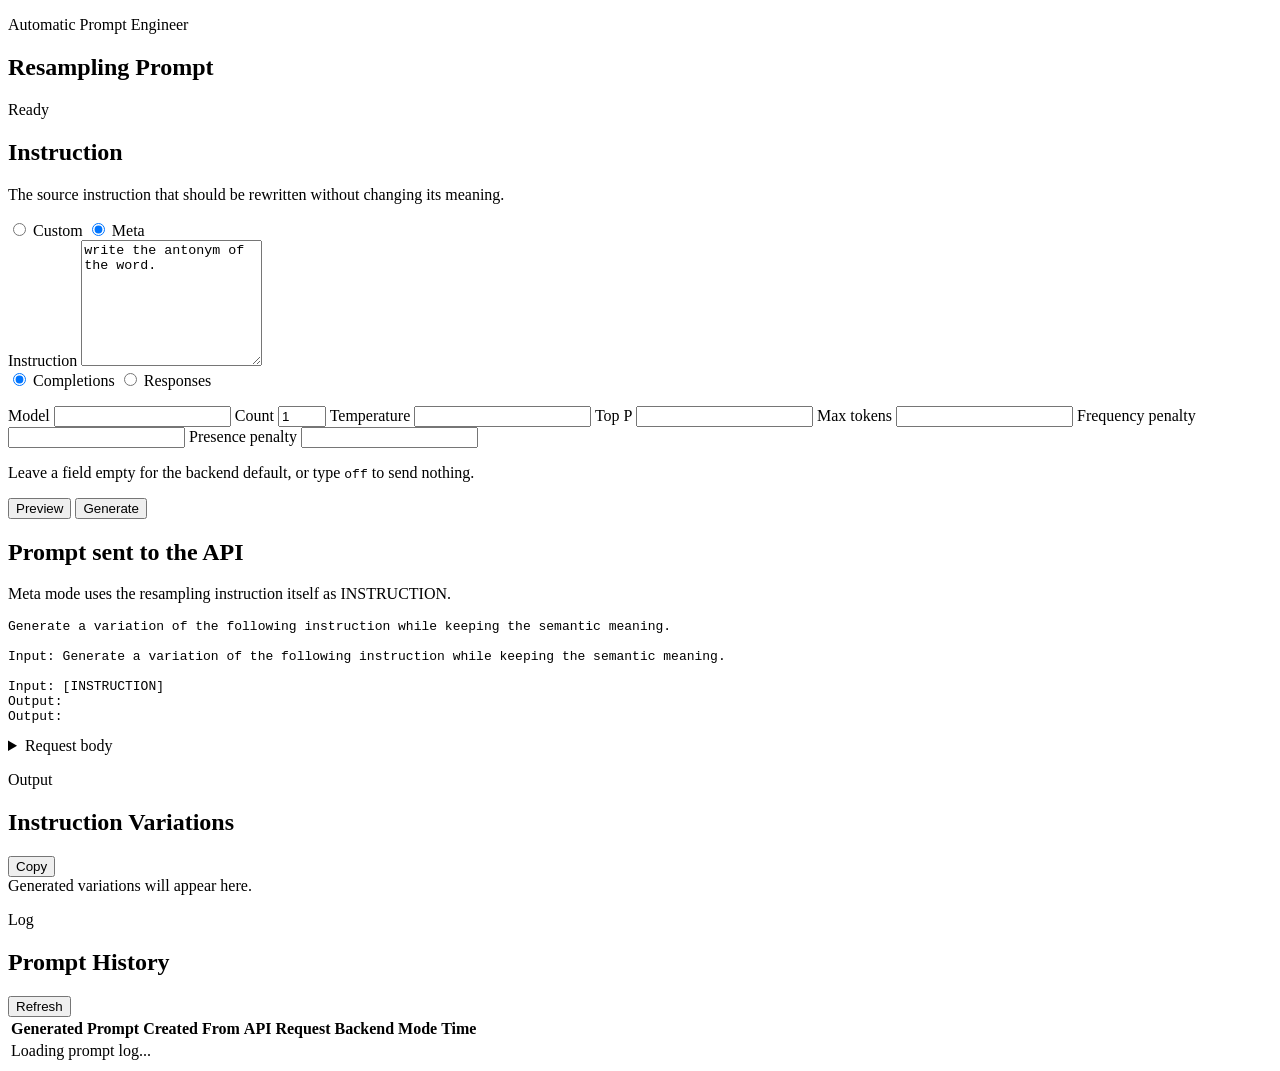
==== public/index.html @ eace2968 "Add a faithful legacy-completions backend alongside the Responses path The MVP only spoke to /v1/res" ====
<!doctype html>
<html lang="en">
  <head>
    <meta charset="utf-8">
    <meta name="viewport" content="width=device-width, initial-scale=1">
    <title>APE Resampling Prompt</title>
    <link rel="stylesheet" href="/styles.css">
  </head>
  <body>
    <main class="app-shell">
      <section class="workspace">
        <header class="topbar">
          <div>
            <p class="eyebrow">Automatic Prompt Engineer</p>
            <h1>Resampling Prompt</h1>
          </div>
          <div class="status-pill" id="status">Ready</div>
        </header>

        <section class="control-grid">
          <form class="panel editor-panel" id="prompt-form">
            <div class="panel-heading">
              <div>
                <h2>Instruction</h2>
                <p>The source instruction that should be rewritten without changing its meaning.</p>
              </div>
            </div>

            <div class="segmented" role="group" aria-label="Mode">
              <label>
                <input type="radio" name="mode" value="custom">
                <span>Custom</span>
              </label>
              <label>
                <input type="radio" name="mode" value="meta" checked>
                <span>Meta</span>
              </label>
            </div>

            <label class="field-stack" for="instruction">
              <span>Instruction</span>
              <textarea id="instruction" name="instruction" rows="8">write the antonym of the word.</textarea>
            </label>

            <div class="segmented" role="group" aria-label="Backend" id="backend-group">
              <label>
                <input type="radio" name="backend" value="completions" checked>
                <span>Completions</span>
              </label>
              <label>
                <input type="radio" name="backend" value="responses">
                <span>Responses</span>
              </label>
            </div>
            <p class="backend-note" id="backend-note"></p>

            <div class="settings-grid">
              <label class="field-stack">
                <span>Model</span>
                <input id="model" name="model" autocomplete="off">
              </label>
              <label class="field-stack">
                <span>Count</span>
                <input id="count" name="count" type="number" min="1" max="20" value="1">
              </label>
              <label class="field-stack" data-param="temperature">
                <span>Temperature</span>
                <input id="temperature" name="temperature" autocomplete="off">
              </label>
              <label class="field-stack" data-param="topP">
                <span>Top P</span>
                <input id="top-p" name="topP" autocomplete="off">
              </label>
              <label class="field-stack" data-param="maxTokens">
                <span>Max tokens</span>
                <input id="max-tokens" name="maxTokens" autocomplete="off">
              </label>
              <label class="field-stack" data-param="frequencyPenalty">
                <span>Frequency penalty</span>
                <input id="frequency-penalty" name="frequencyPenalty" autocomplete="off">
              </label>
              <label class="field-stack" data-param="presencePenalty">
                <span>Presence penalty</span>
                <input id="presence-penalty" name="presencePenalty" autocomplete="off">
              </label>
            </div>
            <p class="backend-note">Leave a field empty for the backend default, or type <code>off</code> to send nothing.</p>

            <div class="actions">
              <button type="button" class="button secondary" id="preview-button">Preview</button>
              <button type="submit" class="button primary">Generate</button>
            </div>
          </form>

          <aside class="panel prompt-panel">
            <div class="panel-heading">
              <div>
                <h2>Prompt sent to the API</h2>
                <p>Meta mode uses the resampling instruction itself as INSTRUCTION.</p>
              </div>
            </div>
            <pre id="prompt-preview">Generate a variation of the following instruction while keeping the semantic meaning.

Input: Generate a variation of the following instruction while keeping the semantic meaning.

Input: [INSTRUCTION]
Output:
Output:</pre>
            <details class="request-details" id="request-details">
              <summary>Request body</summary>
              <pre id="request-preview">Press Preview to build the request body.</pre>
            </details>
          </aside>
        </section>

        <section class="results-band">
          <div class="results-heading">
            <div>
              <p class="eyebrow">Output</p>
              <h2>Instruction Variations</h2>
            </div>
            <button type="button" class="icon-button" id="copy-prompt" title="Copy prompt" aria-label="Copy prompt">
              <span aria-hidden="true">Copy</span>
            </button>
          </div>
          <div class="results-list" id="results">
            <article class="result-empty">Generated variations will appear here.</article>
          </div>
        </section>

        <section class="history-band">
          <div class="results-heading">
            <div>
              <p class="eyebrow">Log</p>
              <h2>Prompt History</h2>
            </div>
            <button type="button" class="icon-button" id="refresh-log" title="Refresh log" aria-label="Refresh log">
              <span aria-hidden="true">Refresh</span>
            </button>
          </div>
          <div class="table-wrap">
            <table>
              <thead>
                <tr>
                  <th>Generated Prompt</th>
                  <th>Created From</th>
                  <th>API Request</th>
                  <th>Backend</th>
                  <th>Mode</th>
                  <th>Time</th>
                </tr>
              </thead>
              <tbody id="log-table">
                <tr>
                  <td colspan="6">Loading prompt log...</td>
                </tr>
              </tbody>
            </table>
          </div>
        </section>
      </section>
    </main>
    <script src="/app.js" type="module"></script>
  </body>
</html>
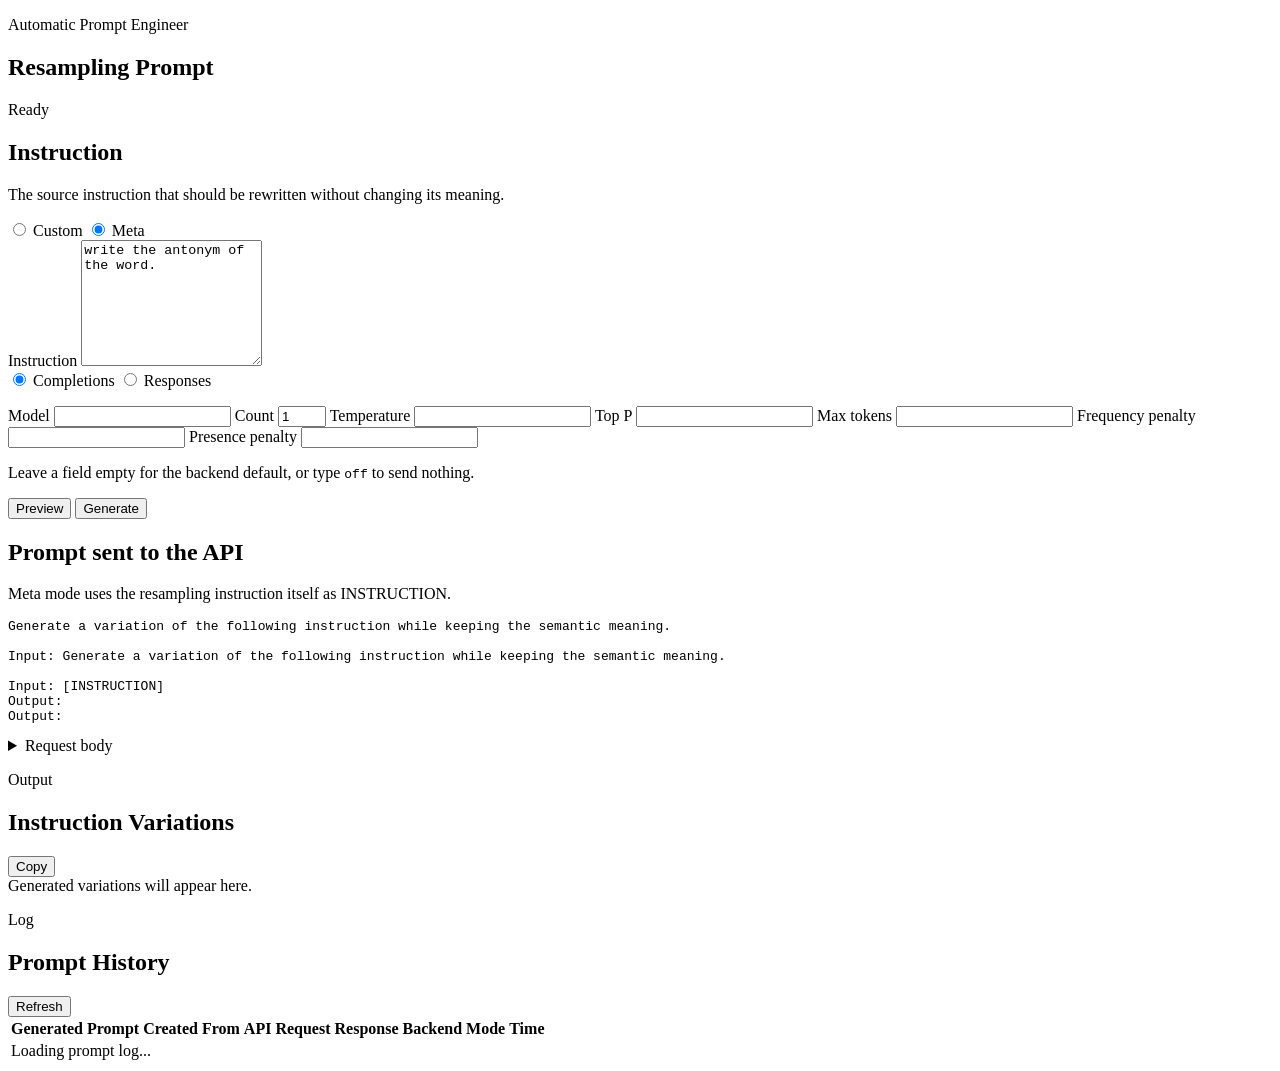
==== commit 6b3f3d30: "Show the API response in the prompt history table The log already stored the complete parsed respons" ====
--- a/public/index.html
+++ b/public/index.html
@@ -145,6 +145,7 @@
                   <th>Generated Prompt</th>
                   <th>Created From</th>
                   <th>API Request</th>
+                  <th>Response</th>
                   <th>Backend</th>
                   <th>Mode</th>
                   <th>Time</th>
@@ -152,7 +153,7 @@
               </thead>
               <tbody id="log-table">
                 <tr>
-                  <td colspan="6">Loading prompt log...</td>
+                  <td colspan="7">Loading prompt log...</td>
                 </tr>
               </tbody>
             </table>
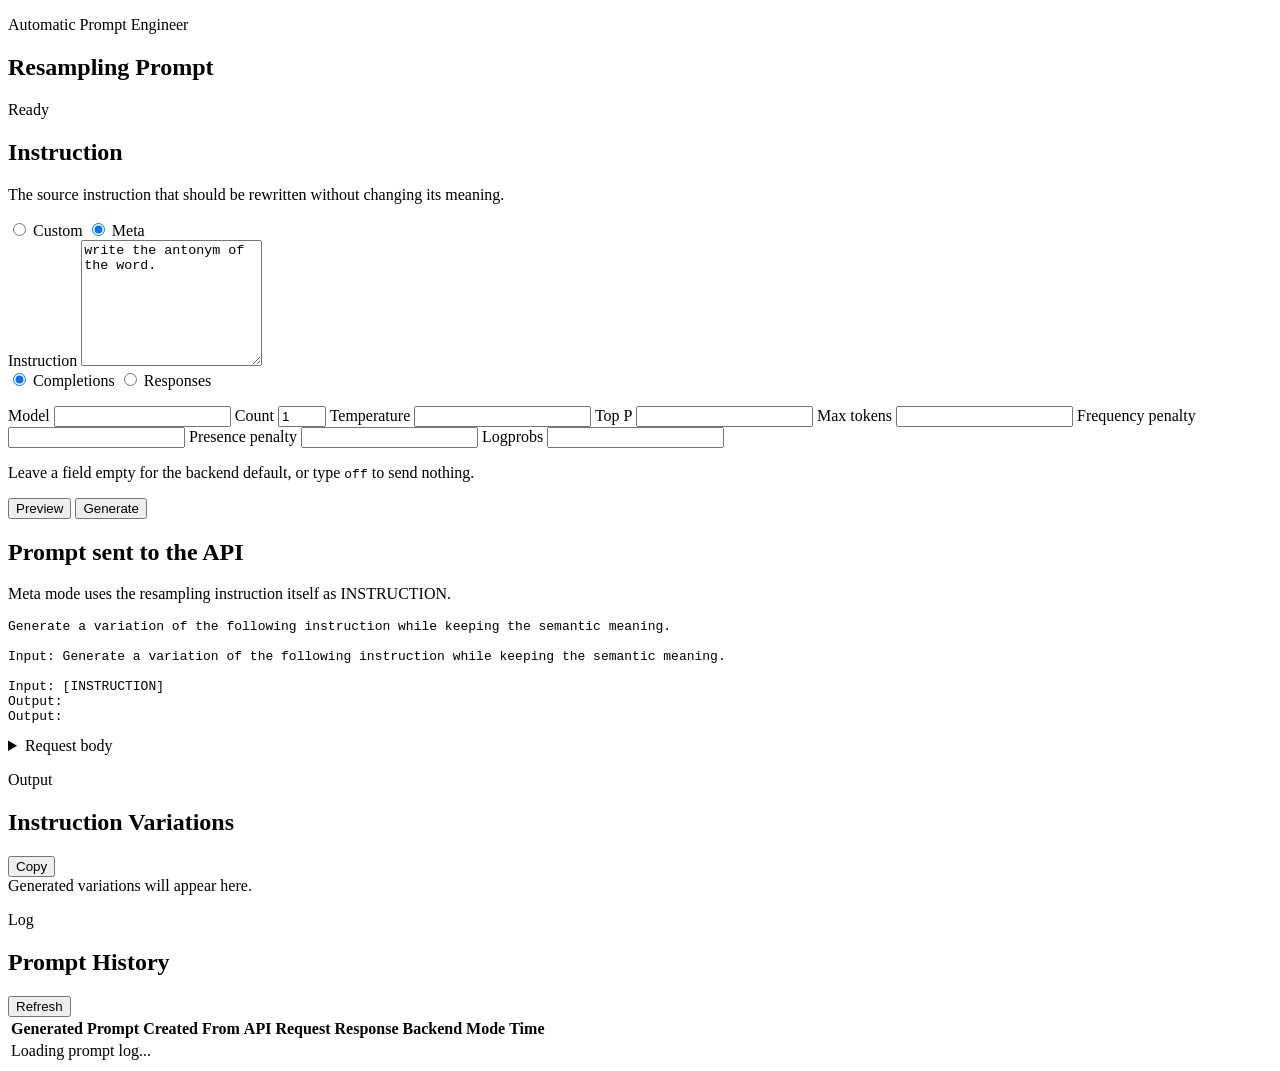
==== commit 65918321: "Request logprobs on the completions backend Every logged response had logprobs: null because nothing" ====
--- a/public/index.html
+++ b/public/index.html
@@ -83,6 +83,10 @@
                 <span>Presence penalty</span>
                 <input id="presence-penalty" name="presencePenalty" autocomplete="off">
               </label>
+              <label class="field-stack" data-param="logprobs">
+                <span>Logprobs</span>
+                <input id="logprobs" name="logprobs" autocomplete="off">
+              </label>
             </div>
             <p class="backend-note">Leave a field empty for the backend default, or type <code>off</code> to send nothing.</p>
 
@@ -133,6 +137,7 @@
             <div>
               <p class="eyebrow">Log</p>
               <h2>Prompt History</h2>
+              <p class="backend-note" id="log-filter-note"></p>
             </div>
             <button type="button" class="icon-button" id="refresh-log" title="Refresh log" aria-label="Refresh log">
               <span aria-hidden="true">Refresh</span>
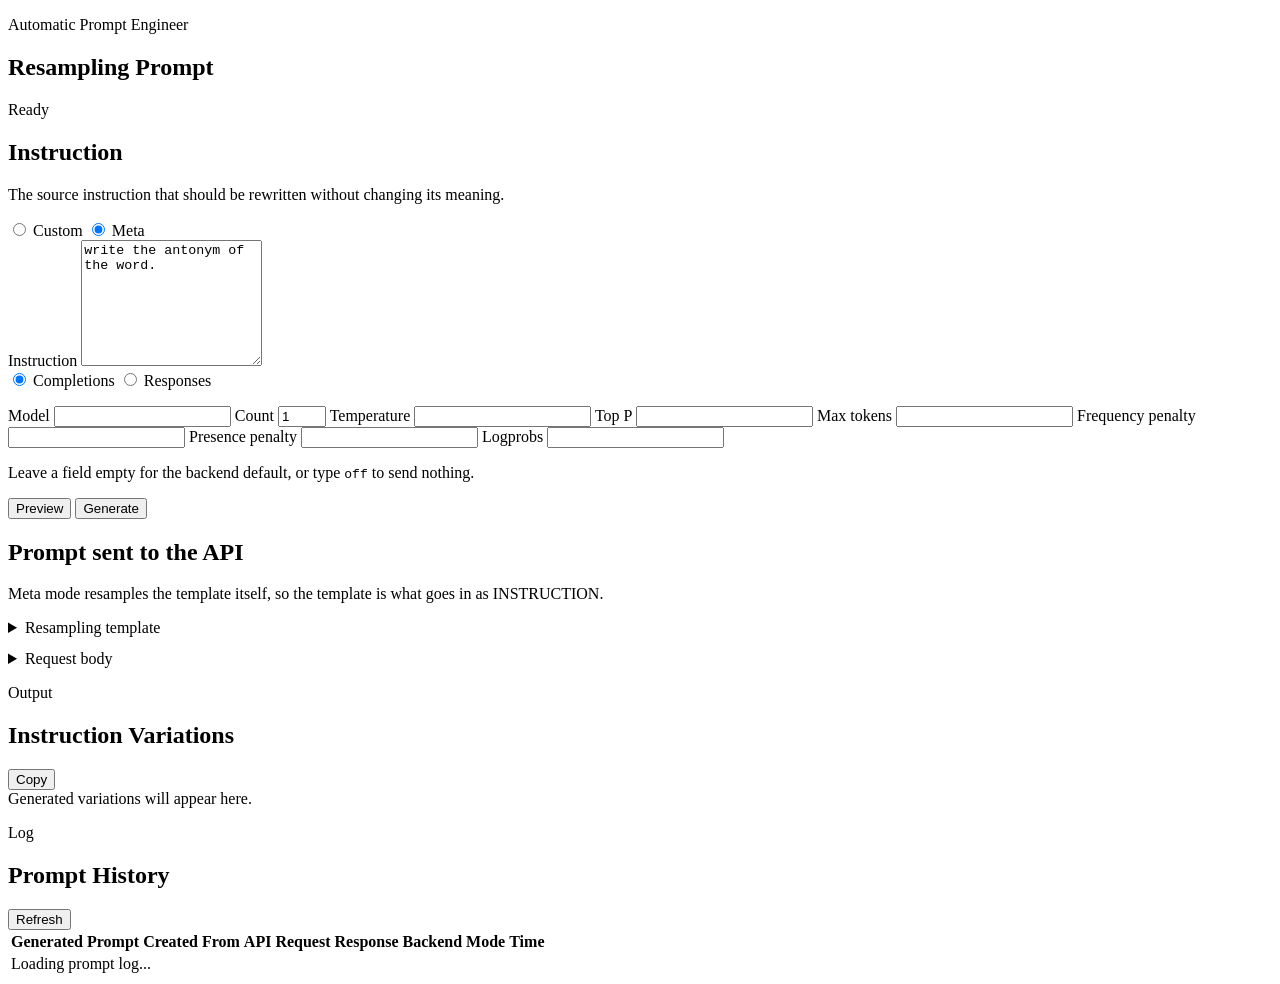
==== commit 8dbc53c7: "Stop keeping results to ourselves: one store, one viewer, one confirmation This commits work that ha" ====
--- a/public/index.html
+++ b/public/index.html
@@ -100,16 +100,24 @@
             <div class="panel-heading">
               <div>
                 <h2>Prompt sent to the API</h2>
-                <p>Meta mode uses the resampling instruction itself as INSTRUCTION.</p>
+                <p>Meta mode resamples the template itself, so the template is what goes in as INSTRUCTION.</p>
               </div>
             </div>
-            <pre id="prompt-preview">Generate a variation of the following instruction while keeping the semantic meaning.
 
-Input: Generate a variation of the following instruction while keeping the semantic meaning.
+            <details class="request-details" id="template-details">
+              <summary>Resampling template</summary>
+              <label class="field-stack" for="template">
+                <span>Template — <code>[INSTRUCTION]</code> is the slot the instruction goes into</span>
+                <textarea id="template" name="template" class="template-input" rows="6" spellcheck="false"></textarea>
+              </label>
+              <p class="backend-note" id="template-note">Loading the resampling template...</p>
+              <div class="actions">
+                <button type="button" class="button secondary" id="reset-template">Reset to the paper's</button>
+              </div>
+            </details>
 
-Input: [INSTRUCTION]
-Output:
-Output:</pre>
+            <!-- Filled by app.js from /api/backends; no copy of the prompt lives here. -->
+            <pre id="prompt-preview"></pre>
             <details class="request-details" id="request-details">
               <summary>Request body</summary>
               <pre id="request-preview">Press Preview to build the request body.</pre>
@@ -166,6 +174,12 @@
         </section>
       </section>
     </main>
-    <script src="/app.js" type="module"></script>
+    <!-- The package's one ask-before-calling policy and its dialog, served from
+     this program's own origin: /ask-policy.js and /approve-request.js are
+     proxied from the viewer package, and /api/ask_policy from the store. So
+     the switch in the viewer's settings governs this page too. -->
+<script src="/ask-policy.js"></script>
+<script src="/approve-request.js"></script>
+<script src="/app.js" type="module"></script>
   </body>
 </html>
